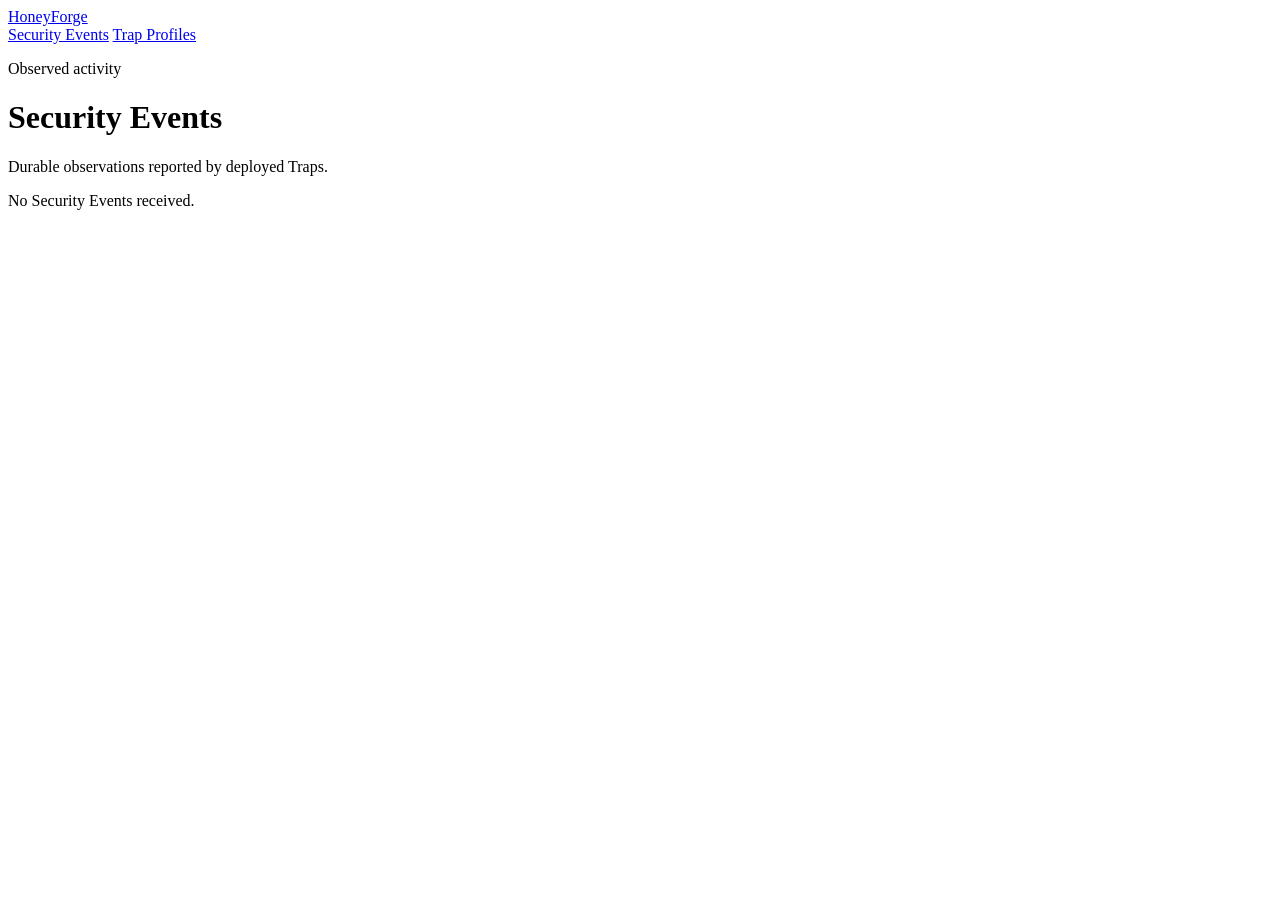
==== center/web/events.html @ 5b77ae9e "Carry Low SSH events end to end (#7)" ====
<!doctype html>
<html lang="en">
<head>
  <meta charset="utf-8" />
  <meta name="viewport" content="width=device-width, initial-scale=1" />
  <title>HoneyForge · Security Events</title>
  <link rel="stylesheet" href="/app.css" />
</head>
<body>
  <header class="topbar">
    <a class="brand" href="/">HoneyForge</a>
    <nav aria-label="Control Center">
      <a href="/events.html" aria-current="page">Security Events</a>
      <a href="/profiles.html">Trap Profiles</a>
    </nav>
  </header>
  <main class="events-shell">
    <header class="events-heading reveal">
      <p class="eyebrow">Observed activity</p>
      <h1>Security Events</h1>
      <p>Durable observations reported by deployed Traps.</p>
    </header>
    <ol class="event-stream" id="event-stream" aria-live="polite"></ol>
    <p class="empty-events" id="empty-events">No Security Events received.</p>
  </main>
  <script src="/events.js" defer></script>
</body>
</html>
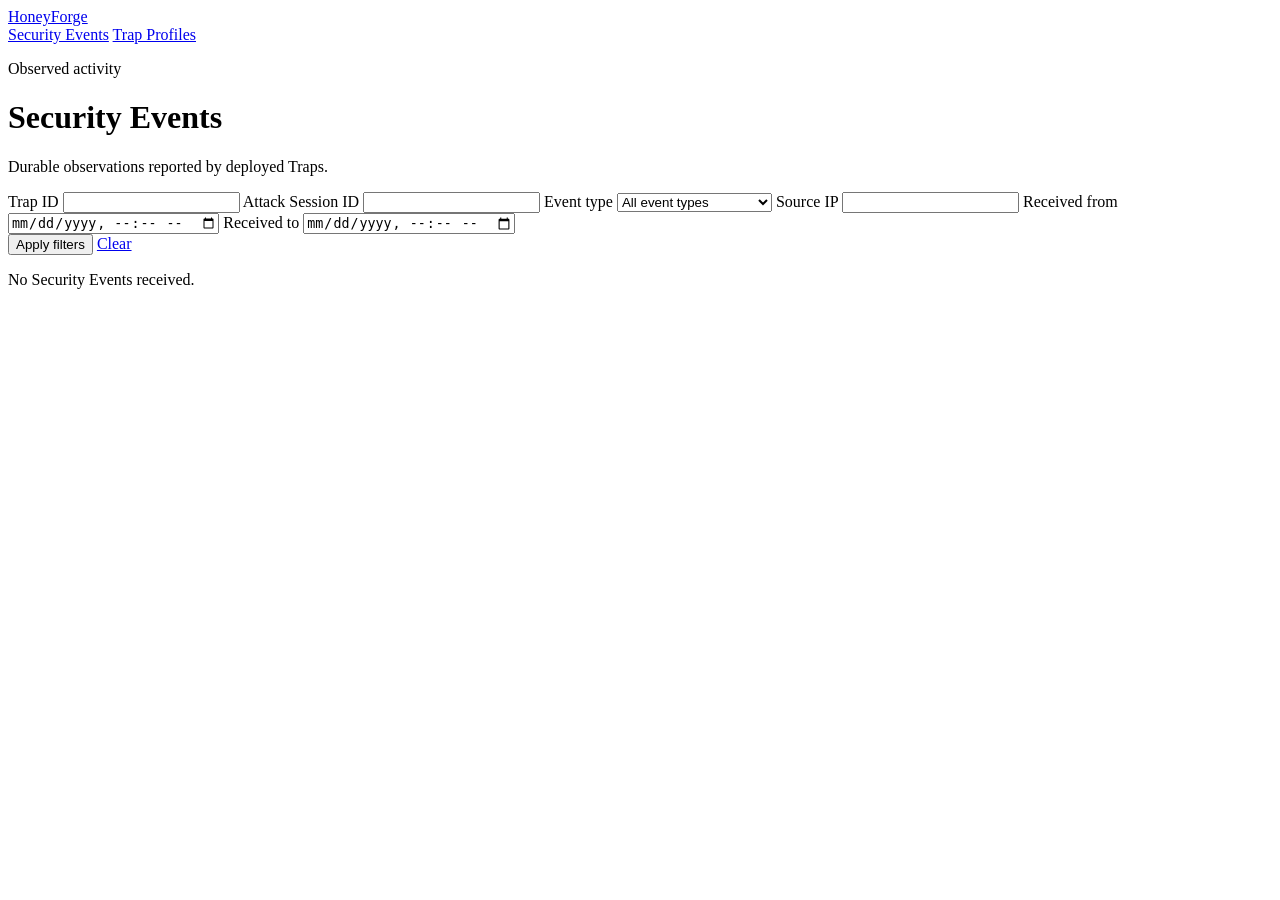
==== commit 4b1583c6: "Query and retain security events predictably (#14)" ====
--- a/center/web/events.html
+++ b/center/web/events.html
@@ -20,6 +20,27 @@
       <h1>Security Events</h1>
       <p>Durable observations reported by deployed Traps.</p>
     </header>
+    <form class="event-filters" id="event-filters" action="/events.html" method="get">
+      <label>Trap ID <input name="trap_id" type="text" autocomplete="off" /></label>
+      <label>Attack Session ID <input name="attack_session_id" type="text" autocomplete="off" /></label>
+      <label>Event type
+        <select name="event_type">
+          <option value="">All event types</option>
+          <option value="connection_opened">Connection opened</option>
+          <option value="authentication_attempt">Authentication attempt</option>
+          <option value="command_entered">Command entered</option>
+          <option value="http_request">HTTP request</option>
+          <option value="connection_closed">Connection closed</option>
+        </select>
+      </label>
+      <label>Source IP <input name="source_ip" type="text" autocomplete="off" /></label>
+      <label>Received from <input name="received_from" type="datetime-local" /></label>
+      <label>Received to <input name="received_to" type="datetime-local" /></label>
+      <div class="filter-actions">
+        <button class="button" type="submit">Apply filters</button>
+        <a class="button quiet" href="/events.html">Clear</a>
+      </div>
+    </form>
     <ol class="event-stream" id="event-stream" aria-live="polite"></ol>
     <p class="empty-events" id="empty-events">No Security Events received.</p>
   </main>
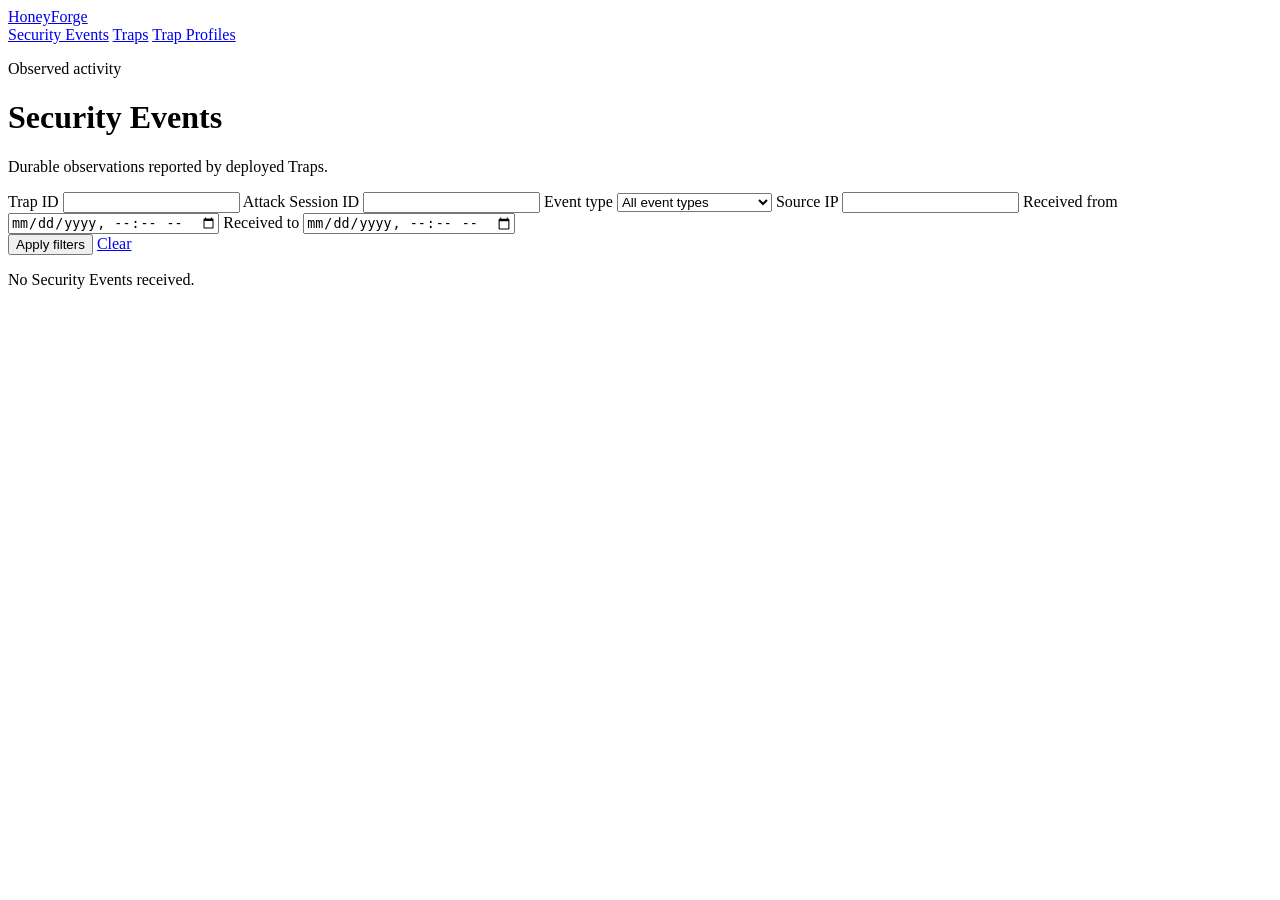
==== commit 61f68cb6: "Add trap disable, start/stop, archive and UI" ====
--- a/center/web/events.html
+++ b/center/web/events.html
@@ -11,6 +11,7 @@
     <a class="brand" href="/">HoneyForge</a>
     <nav aria-label="Control Center">
       <a href="/events.html" aria-current="page">Security Events</a>
+      <a href="/traps.html">Traps</a>
       <a href="/profiles.html">Trap Profiles</a>
     </nav>
   </header>
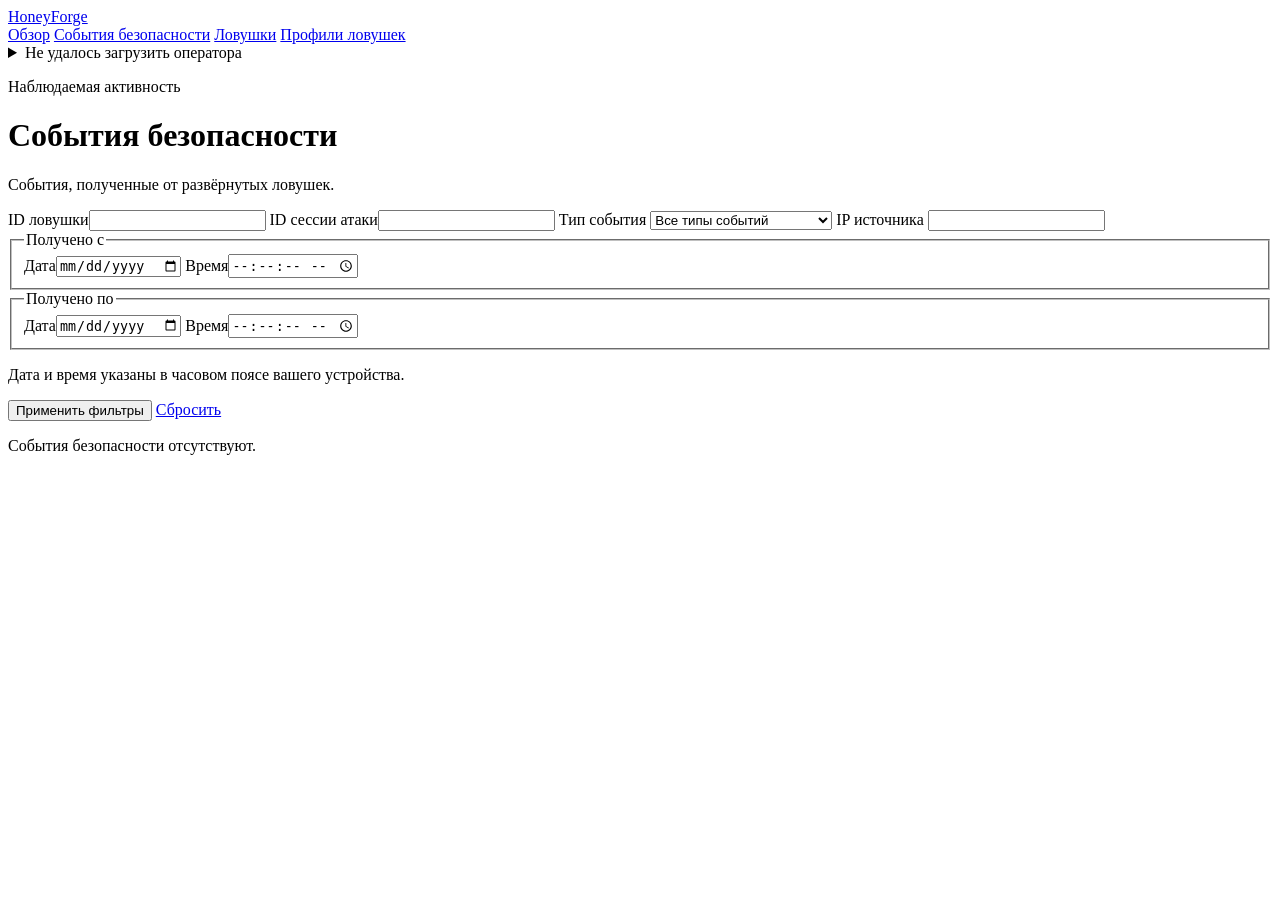
==== commit 7c464b24: "UI refinement" ====
--- a/center/web/events.html
+++ b/center/web/events.html
@@ -1,50 +1,88 @@
 <!doctype html>
-<html lang="en">
+<html lang="ru">
 <head>
   <meta charset="utf-8" />
   <meta name="viewport" content="width=device-width, initial-scale=1" />
-  <title>HoneyForge · Security Events</title>
-  <link rel="stylesheet" href="/app.css" />
+  <title>HoneyForge · События безопасности</title>
+  <link rel="stylesheet" href="/app.css?v=20261016-2" />
 </head>
 <body>
   <header class="topbar">
     <a class="brand" href="/">HoneyForge</a>
-    <nav aria-label="Control Center">
-      <a href="/events.html" aria-current="page">Security Events</a>
-      <a href="/traps.html">Traps</a>
-      <a href="/profiles.html">Trap Profiles</a>
+    <nav aria-label="Центр управления">
+      <a href="/index.html">Обзор</a>
+      <a href="/events.html" aria-current="page">События безопасности</a>
+      <a href="/traps.html">Ловушки</a>
+      <a href="/profiles.html">Профили ловушек</a>
+      <details class="operator-menu">
+        <summary><span class="operator" id="operator">Проверка оператора…</span></summary>
+        <div class="operator-dropdown">
+          <button class="button quiet" id="logout" type="button">Выйти</button>
+        </div>
+      </details>
     </nav>
   </header>
   <main class="events-shell">
     <header class="events-heading reveal">
-      <p class="eyebrow">Observed activity</p>
-      <h1>Security Events</h1>
-      <p>Durable observations reported by deployed Traps.</p>
+            <p class="eyebrow">Наблюдаемая активность</p>
+      <h1>События безопасности</h1>
+      <p>События, полученные от развёрнутых ловушек.</p>
     </header>
     <form class="event-filters" id="event-filters" action="/events.html" method="get">
-      <label>Trap ID <input name="trap_id" type="text" autocomplete="off" /></label>
-      <label>Attack Session ID <input name="attack_session_id" type="text" autocomplete="off" /></label>
-      <label>Event type
+      <label>ID ловушки<input name="trap_id" type="text" autocomplete="off" /></label>
+      <label>ID сессии атаки<input name="attack_session_id" type="text" autocomplete="off" /></label>
+      <label>Тип события
         <select name="event_type">
-          <option value="">All event types</option>
-          <option value="connection_opened">Connection opened</option>
-          <option value="authentication_attempt">Authentication attempt</option>
-          <option value="command_entered">Command entered</option>
-          <option value="http_request">HTTP request</option>
-          <option value="connection_closed">Connection closed</option>
+          <option value="">Все типы событий</option>
+          <option value="connection_opened">Соединение открыто</option>
+          <option value="authentication_attempt">Попытка аутентификации</option>
+          <option value="command_entered">Введена команда</option>
+          <option value="http_request">HTTP-запрос</option>
+          <option value="connection_closed">Соединение закрыто</option>
         </select>
       </label>
-      <label>Source IP <input name="source_ip" type="text" autocomplete="off" /></label>
-      <label>Received from <input name="received_from" type="datetime-local" /></label>
-      <label>Received to <input name="received_to" type="datetime-local" /></label>
+      <label>IP источника <input name="source_ip" type="text" autocomplete="off" /></label>
+      <fieldset class="datetime-filter">
+        <legend>Получено с</legend>
+        <div class="datetime-inputs">
+          <label>Дата<input name="received_from_date" type="date" /></label>
+          <label>Время<input name="received_from_time" type="time" step="1" /></label>
+        </div>
+      </fieldset>
+      <fieldset class="datetime-filter">
+        <legend>Получено по</legend>
+        <div class="datetime-inputs">
+          <label>Дата<input name="received_to_date" type="date" /></label>
+          <label>Время<input name="received_to_time" type="time" step="1" /></label>
+        </div>
+      </fieldset>
+      <p class="hint filter-timezone">Дата и время указаны в часовом поясе вашего устройства.</p>
       <div class="filter-actions">
-        <button class="button" type="submit">Apply filters</button>
-        <a class="button quiet" href="/events.html">Clear</a>
+        <button class="button" type="submit">Применить фильтры</button>
+        <a class="button quiet" href="/events.html">Сбросить</a>
       </div>
     </form>
     <ol class="event-stream" id="event-stream" aria-live="polite"></ol>
-    <p class="empty-events" id="empty-events">No Security Events received.</p>
+    <p class="empty-events" id="empty-events">События безопасности отсутствуют.</p>
   </main>
   <script src="/events.js" defer></script>
+  <script>
+    document.getElementById('logout').addEventListener('click', async () => {
+      await fetch('/api/v1/auth/logout', { method: 'POST', credentials: 'same-origin' });
+      window.location.replace('/login.html');
+    });
+  </script>
+  <script>
+    fetch('/api/v1/auth/me', { credentials: 'same-origin' })
+      .then(r => {
+        if (r.status === 401) window.location.replace('/login.html');
+        if (!r.ok) throw new Error('identity unavailable');
+        return r.json();
+      })
+      .then(d => {
+        document.getElementById('operator').textContent = `${d.username} (${d.role === 'admin' ? 'Администратор' : 'Наблюдатель'})`;
+      })
+      .catch(() => { document.getElementById('operator').textContent = 'Не удалось загрузить оператора'; });
+  </script>
 </body>
 </html>
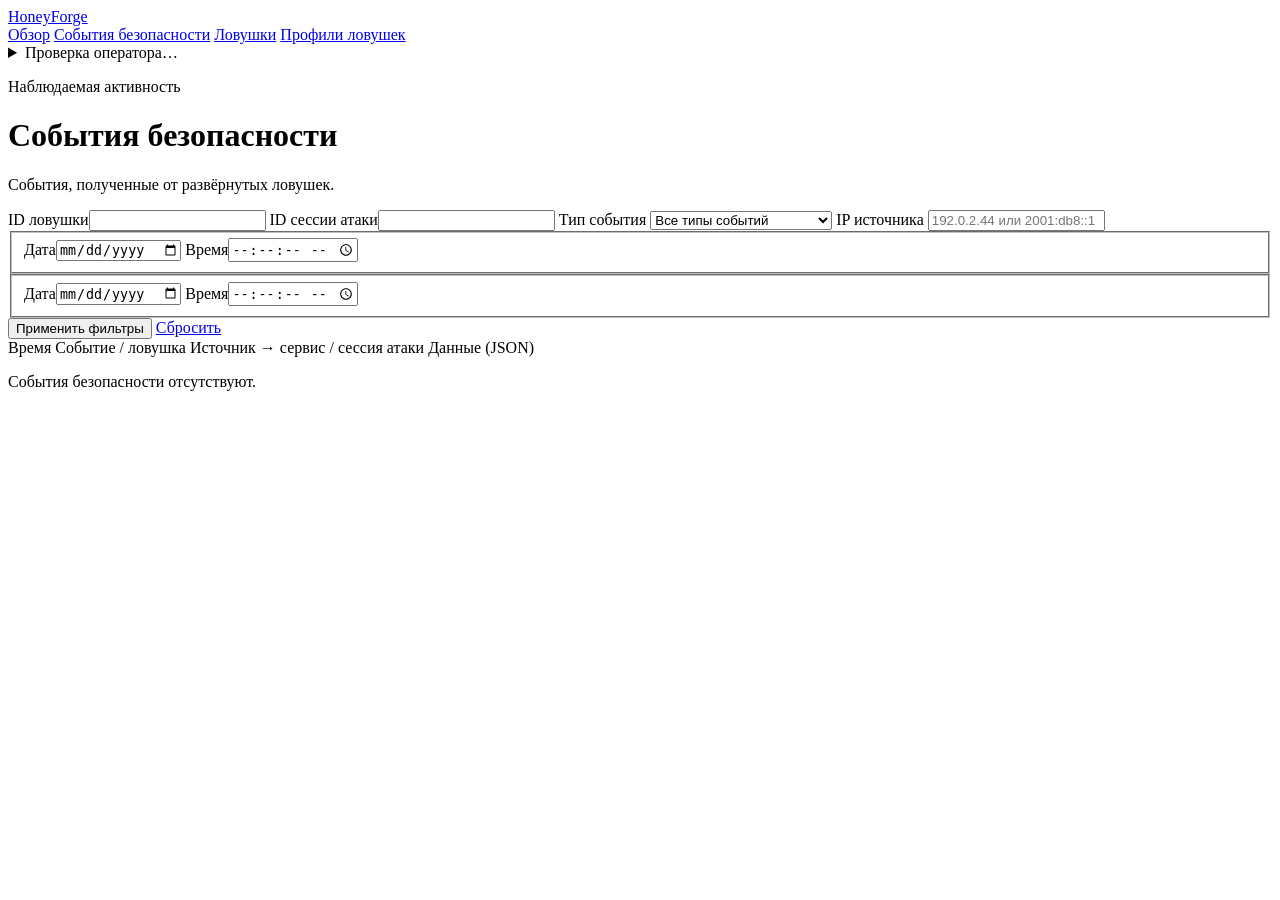
==== commit d4686f8d: "UI addition" ====
--- a/center/web/events.html
+++ b/center/web/events.html
@@ -41,27 +41,30 @@
           <option value="connection_closed">Соединение закрыто</option>
         </select>
       </label>
-      <label>IP источника <input name="source_ip" type="text" autocomplete="off" /></label>
-      <fieldset class="datetime-filter">
-        <legend>Получено с</legend>
+      <label>IP источника <input name="source_ip" type="text" autocomplete="off" placeholder="192.0.2.44 или 2001:db8::1" /></label>
+      <fieldset class="datetime-filter" aria-label="Начало периода">
         <div class="datetime-inputs">
           <label>Дата<input name="received_from_date" type="date" /></label>
           <label>Время<input name="received_from_time" type="time" step="1" /></label>
         </div>
       </fieldset>
-      <fieldset class="datetime-filter">
-        <legend>Получено по</legend>
+      <fieldset class="datetime-filter" aria-label="Конец периода">
         <div class="datetime-inputs">
           <label>Дата<input name="received_to_date" type="date" /></label>
           <label>Время<input name="received_to_time" type="time" step="1" /></label>
         </div>
       </fieldset>
-      <p class="hint filter-timezone">Дата и время указаны в часовом поясе вашего устройства.</p>
       <div class="filter-actions">
         <button class="button" type="submit">Применить фильтры</button>
         <a class="button quiet" href="/events.html">Сбросить</a>
       </div>
     </form>
+    <div class="event-columns" aria-hidden="true">
+      <span>Время</span>
+      <span>Событие / ловушка</span>
+      <span>Источник → сервис / сессия атаки</span>
+      <span>Данные (JSON)</span>
+    </div>
     <ol class="event-stream" id="event-stream" aria-live="polite"></ol>
     <p class="empty-events" id="empty-events">События безопасности отсутствуют.</p>
   </main>
@@ -72,17 +75,6 @@
       window.location.replace('/login.html');
     });
   </script>
-  <script>
-    fetch('/api/v1/auth/me', { credentials: 'same-origin' })
-      .then(r => {
-        if (r.status === 401) window.location.replace('/login.html');
-        if (!r.ok) throw new Error('identity unavailable');
-        return r.json();
-      })
-      .then(d => {
-        document.getElementById('operator').textContent = `${d.username} (${d.role === 'admin' ? 'Администратор' : 'Наблюдатель'})`;
-      })
-      .catch(() => { document.getElementById('operator').textContent = 'Не удалось загрузить оператора'; });
-  </script>
+  <script type="module" src="/header.js"></script>
 </body>
 </html>
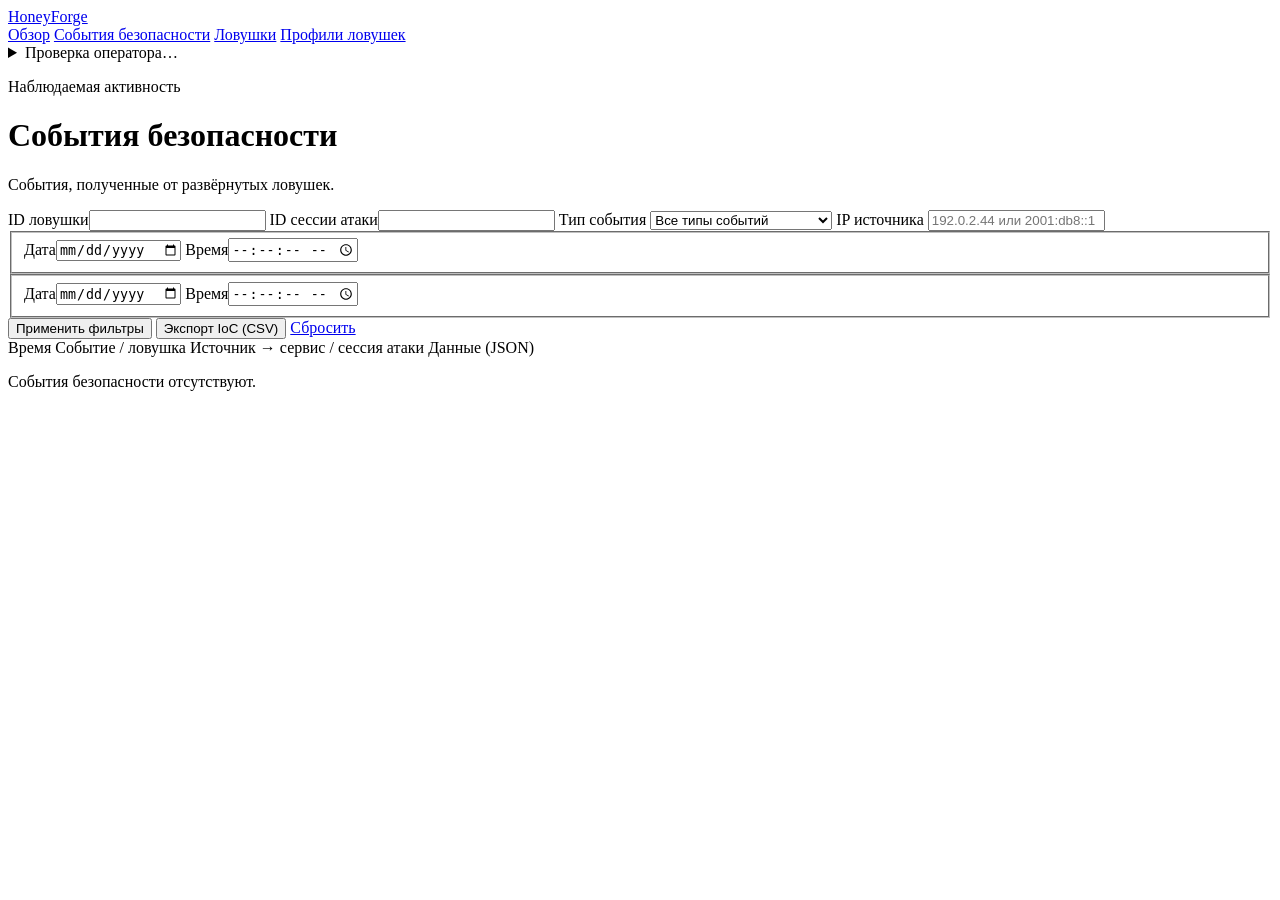
==== commit 82da64bf: "Add CSV export of events, beacon settings and jitter" ====
--- a/center/web/events.html
+++ b/center/web/events.html
@@ -4,7 +4,7 @@
   <meta charset="utf-8" />
   <meta name="viewport" content="width=device-width, initial-scale=1" />
   <title>HoneyForge · События безопасности</title>
-  <link rel="stylesheet" href="/app.css?v=20261016-2" />
+  <link rel="stylesheet" href="/app.css?v=20261016-3" />
 </head>
 <body>
   <header class="topbar">
@@ -37,6 +37,8 @@
           <option value="connection_opened">Соединение открыто</option>
           <option value="authentication_attempt">Попытка аутентификации</option>
           <option value="command_entered">Введена команда</option>
+          <option value="payload_received">Получен payload</option>
+          <option value="database_query">Запрос к БД</option>
           <option value="http_request">HTTP-запрос</option>
           <option value="connection_closed">Соединение закрыто</option>
         </select>
@@ -56,6 +58,7 @@
       </fieldset>
       <div class="filter-actions">
         <button class="button" type="submit">Применить фильтры</button>
+        <button class="button secondary" type="button" id="export-csv">Экспорт IoC (CSV)</button>
         <a class="button quiet" href="/events.html">Сбросить</a>
       </div>
     </form>
